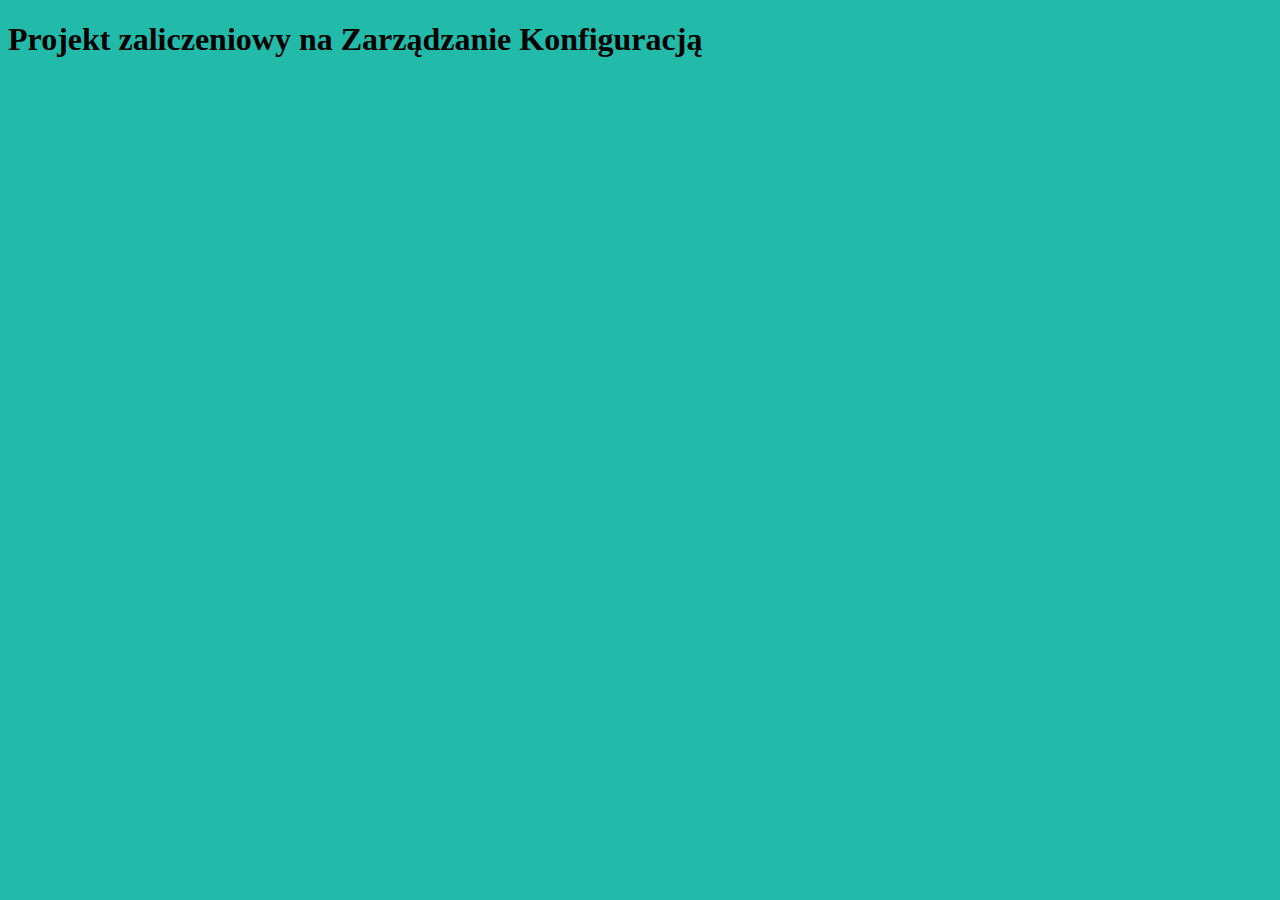
==== index.html @ 7aafc7f3 "Project structure config" ====
<!Doctype HTML>
<html>
	<head>
		<meta charset="utf-8">
		<link rel="stylesheet" type="text/css" href="styles/style.css"/>
	</head>

	<body>
		<h1>Projekt zaliczeniowy na Zarządzanie Konfiguracją</h1>
	</body>

	<script src="scripts/script.js"></script>
</html>
---- styles/style.css ----
body {
    background-color: #2ba;
}
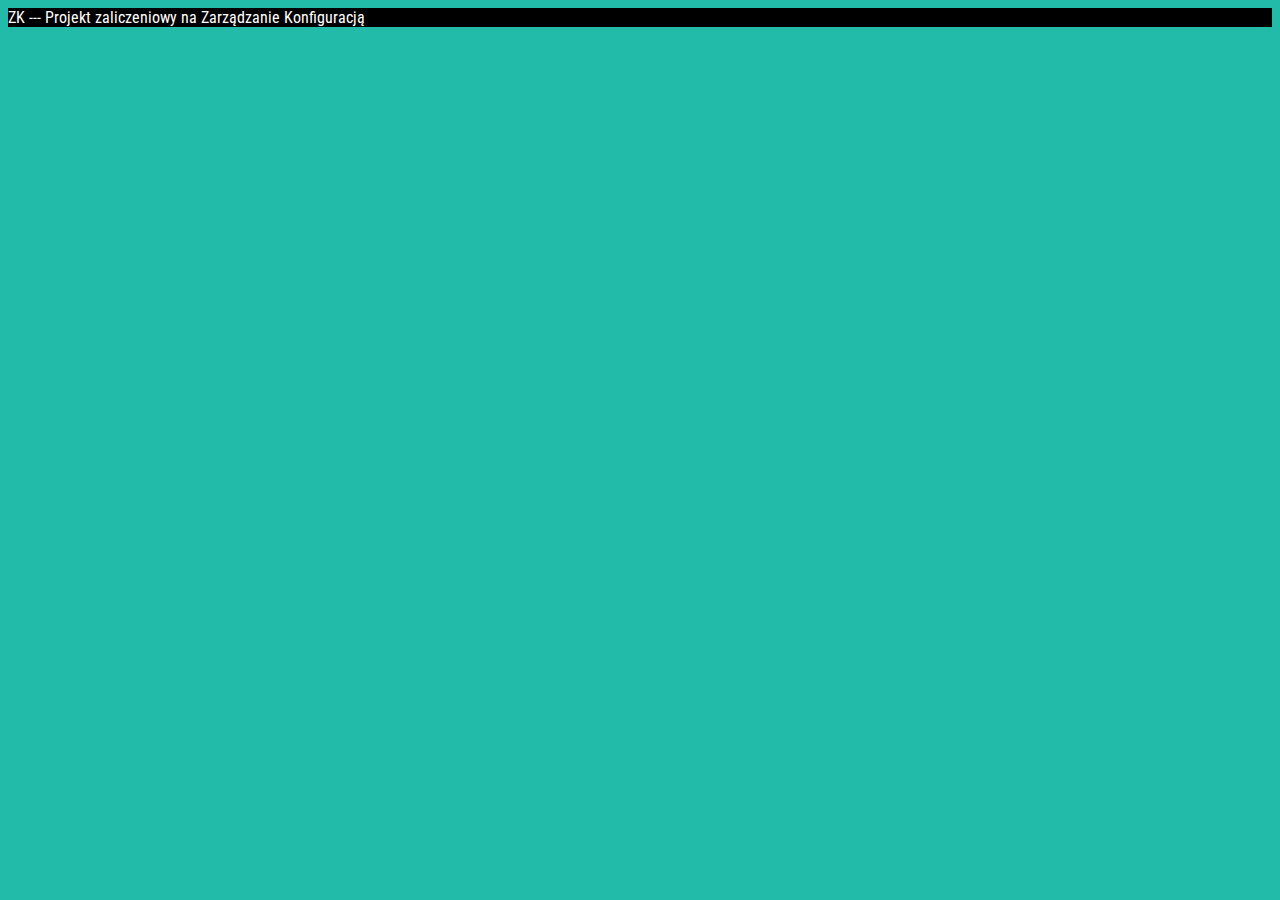
==== commit 3236f00a: "header changes" ====
--- a/index.html
+++ b/index.html
@@ -2,11 +2,12 @@
 <html>
 	<head>
 		<meta charset="utf-8">
+		<link href="https://fonts.googleapis.com/css?family=Noto+Serif|Oswald|Roboto+Condensed" rel="stylesheet">
 		<link rel="stylesheet" type="text/css" href="styles/style.css"/>
 	</head>
 
 	<body>
-		<h1>Projekt zaliczeniowy na Zarządzanie Konfiguracją</h1>
+		<header>ZK --- Projekt zaliczeniowy na Zarządzanie Konfiguracją</header>
 	</body>
 
 	<script src="scripts/script.js"></script>
--- a/styles/style.css
+++ b/styles/style.css
@@ -1,3 +1,9 @@
 body {
+    font-family: 'Roboto Condensed';
     background-color: #2ba;
+}
+
+header {
+    background-color: black;
+    color: white;
 }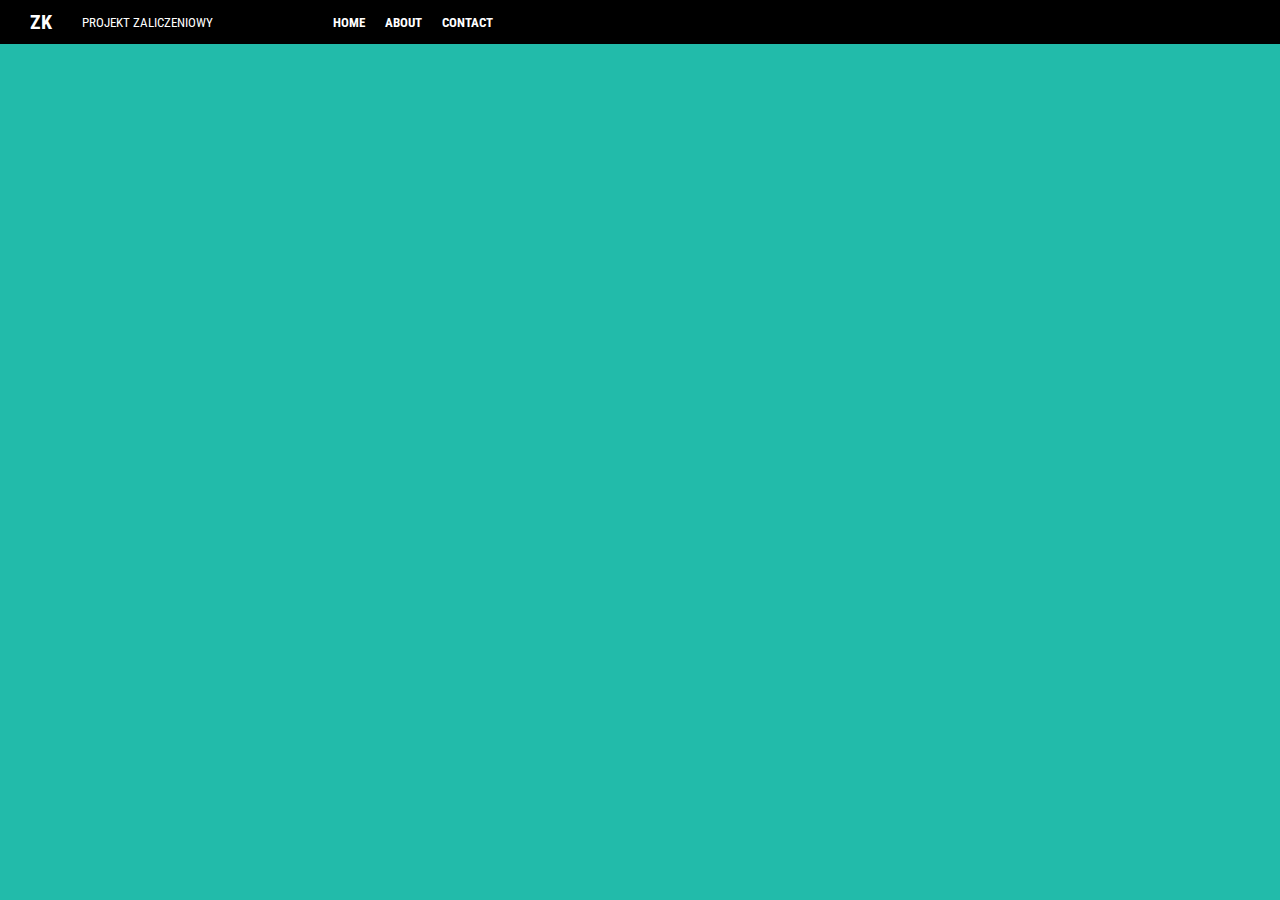
==== commit b8d7f964: "header changes" ====
--- a/index.html
+++ b/index.html
@@ -7,7 +7,21 @@
 	</head>
 
 	<body>
-		<header>ZK --- Projekt zaliczeniowy na Zarządzanie Konfiguracją</header>
+		<header>
+			<div class="logo">ZK</div>
+			<div class="logo-description">
+				Projekt zaliczeniowy
+			</div>
+			<div class="header-link">
+				<a class="underline">Home</a>
+			</div>
+			<div class="header-link">
+				<a class="underline">About</a>
+			</div>
+			<div class="header-link">
+				<a class="underline">Contact</a>
+			</div>
+		</header>
 	</body>
 
 	<script src="scripts/script.js"></script>
--- a/styles/style.css
+++ b/styles/style.css
@@ -1,9 +1,61 @@
 body {
     font-family: 'Roboto Condensed';
     background-color: #2ba;
+    margin: 0;
 }
 
 header {
+    display: flex;
+    align-items: center;
+    padding: 10px;
     background-color: black;
     color: white;
+}
+
+.logo {
+    font-size: 20px;
+    font-weight: 700;
+    margin-right: 30px;
+    margin-left: 20px;
+}
+
+.logo-description {
+    font-size: 13px;
+    margin-right: 120px;
+    text-transform: uppercase;
+}
+
+.header-link {
+    font-size: 13px;
+    font-weight: 700;
+    margin-right: 20px;
+    text-transform: uppercase;
+}
+
+.header-link:hover {
+    cursor: pointer;
+}
+
+.underline {
+    position: relative;
+}
+
+.underline::after {
+    content: "";
+    position: absolute;
+}
+
+.header-link .underline::after {
+    top: 100%;
+    height: 2px;
+    width: 0%;
+    left: 50%;
+    background-color: rgba(255, 255, 255, 0.7);
+    transition: 0.2s ease all .2s;
+}
+  
+.header-link:hover .underline::after {
+    width: 80%;
+    left: 10%;
+    transition: 0.2s ease all;
 }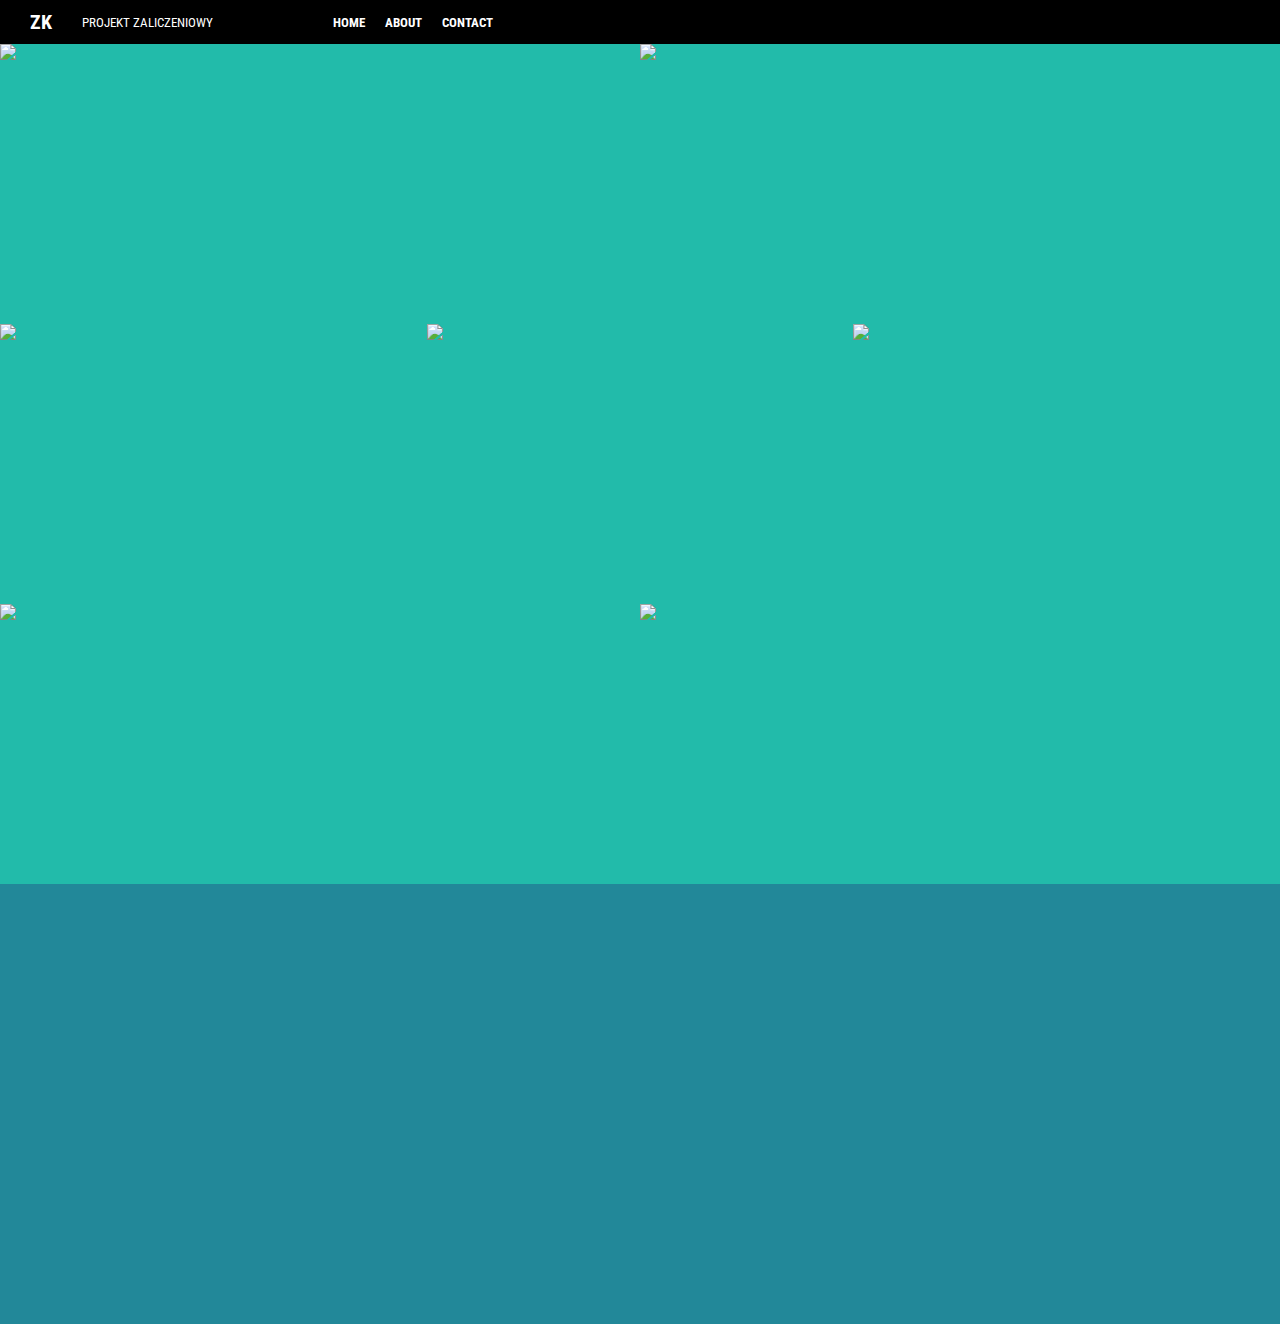
==== commit d9bff9fd: "Create Gallery" ====
--- a/index.html
+++ b/index.html
@@ -16,12 +16,36 @@
 				<a class="underline">Home</a>
 			</div>
 			<div class="header-link">
-				<a class="underline">About</a>
+				<a href="pages/about.html" class="underline">About</a>
 			</div>
 			<div class="header-link">
-				<a class="underline">Contact</a>
+				<a href="pages/contact.html" class="underline">Contact</a>
 			</div>
 		</header>
+		<div class="gallery">
+			<div class="image-wrapper-1-2">
+				<img src="https://www.cabq.gov/culturalservices/biopark/images/penguin-cool-facts_baby-penguin-no-polar-bears.jpg"/>
+			</div>
+			<div class="image-wrapper-1-2">
+				<img src="https://scx1.b-cdn.net/csz/news/800/2019/marchofthemu.jpg"/>
+			</div>
+			<div class="image-wrapper-1-3">
+				<img src="https://www.morrishospital.org/wp-content/uploads/2018/12/penguin2_2-600x450.jpg"/>
+			</div>
+			<div class="image-wrapper-1-3">
+				<img src="https://d1nslcd7m2225b.cloudfront.net/Pictures/780xany/2/1/2/1299212_penguins_231689.jpg"/>
+			</div>
+			<div class="image-wrapper-1-3">
+				<img src="https://mk0nationaltodayijln.kinstacdn.com/wp-content/uploads/2019/01/national-penguin-day-1200x834.jpg"/>
+			</div>
+			<div class="image-wrapper-1-2">
+				<img src="http://www.ox.ac.uk/sites/files/oxford/styles/ow_medium_feature/public/field/field_image_main/xPcHj25g.jpeg?itok=cUorJmqi"/>
+			</div>
+			<div class="image-wrapper-1-2">
+				<img src="https://images.theconversation.com/files/256952/original/file-20190203-193199-1omqmjo.jpg?ixlib=rb-1.1.0&q=45&auto=format&w=600&h=632&fit=crop&dpr=1"/>
+			</div>
+			<div style="height:440px; width: 100%; background-color: #289;"></div>
+		</div>
 	</body>
 
 	<script src="scripts/script.js"></script>
--- a/styles/style.css
+++ b/styles/style.css
@@ -2,6 +2,12 @@
     font-family: 'Roboto Condensed';
     background-color: #2ba;
     margin: 0;
+    padding: 0;
+}
+
+a {
+    text-decoration: none;
+    color: white;
 }
 
 header {
@@ -15,8 +21,8 @@
 .logo {
     font-size: 20px;
     font-weight: 700;
-    margin-right: 30px;
-    margin-left: 20px;
+    padding-right: 30px;
+    padding-left: 20px;
 }
 
 .logo-description {
@@ -58,4 +64,31 @@
     width: 80%;
     left: 10%;
     transition: 0.2s ease all;
+}
+
+.info-container {
+    background-color: #4dc;
+    padding: 30px;
+}
+
+.gallery {
+    width: 100%;
+    display: flex;
+    flex-wrap: wrap;
+}
+
+.image-wrapper-1-2 {
+    width: 50%;
+    height: 280px;
+    flex-grow: 1;
+}
+
+.image-wrapper-1-3 {
+    width: 33%;
+    height: 280px;
+    flex-grow: 1;
+}
+
+img {
+    width:100%;
 }